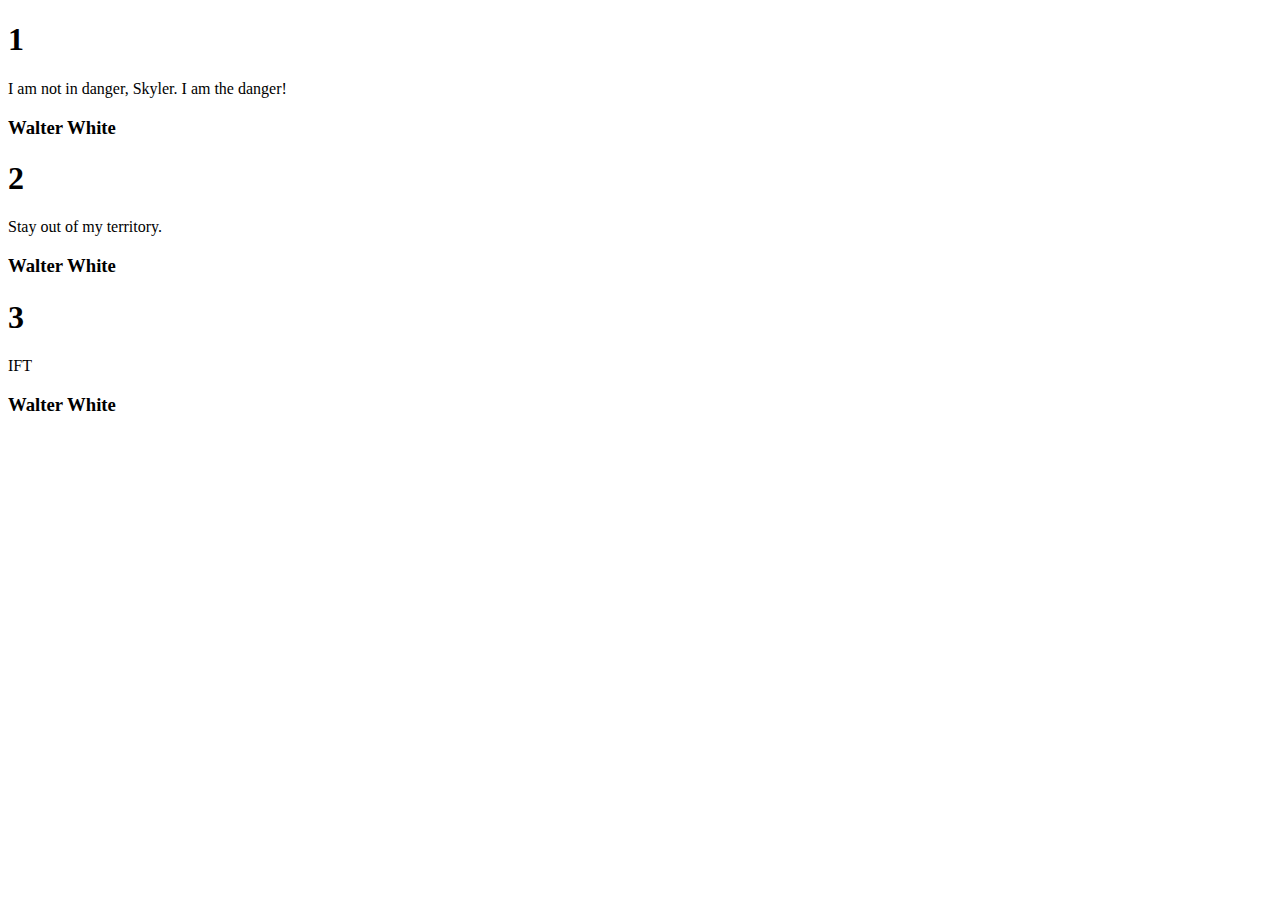
==== homework_10/index.html @ 7a5cc965 "HW_10 starting" ====
<!DOCTYPE html>
<html lang="en">

<head>
    <meta charset="UTF-8">
    <meta http-equiv="X-UA-Compatible" content="IE=edge">
    <meta name="viewport" content="width=device-width, initial-scale=1.0">
    <title>Document</title>
</head>

<body>

    <div class="content"></div>

    <script src="data.js"></script>
    <script>
        const dataEl = JSON.parse(dataJson);
        console.log(dataEl);
        const contentE1 = document.querySelector('.content');

        dataEl.forEach(dataElem => {
            const divE1 = document.createElement('div');
            divE1.classList.add('top__content');

            const titleEl = document.createElement('h1');
            titleEl.classList.add('title');
            titleEl.textContent = dataElem.quote_id;

            const textEl = document.createElement('p');
            textEl.classList.add('text');
            textEl.textContent = dataElem.quote;

            const subtitleEl = document.createElement('h3');
            subtitleEl.classList.add('subtitle');
            subtitleEl.textContent = dataElem.author;

            const infoEl = document.createElement('p');
            infoEl.classList.add('info');
            infoEl.textContent

            contentE1.appendChild(divE1);
            divE1.appendChild(titleEl);
            divE1.appendChild(textEl);
            divE1.appendChild(subtitleEl);
            divE1.appendChild(infoEl);
        });
    </script>
</body>

</html>
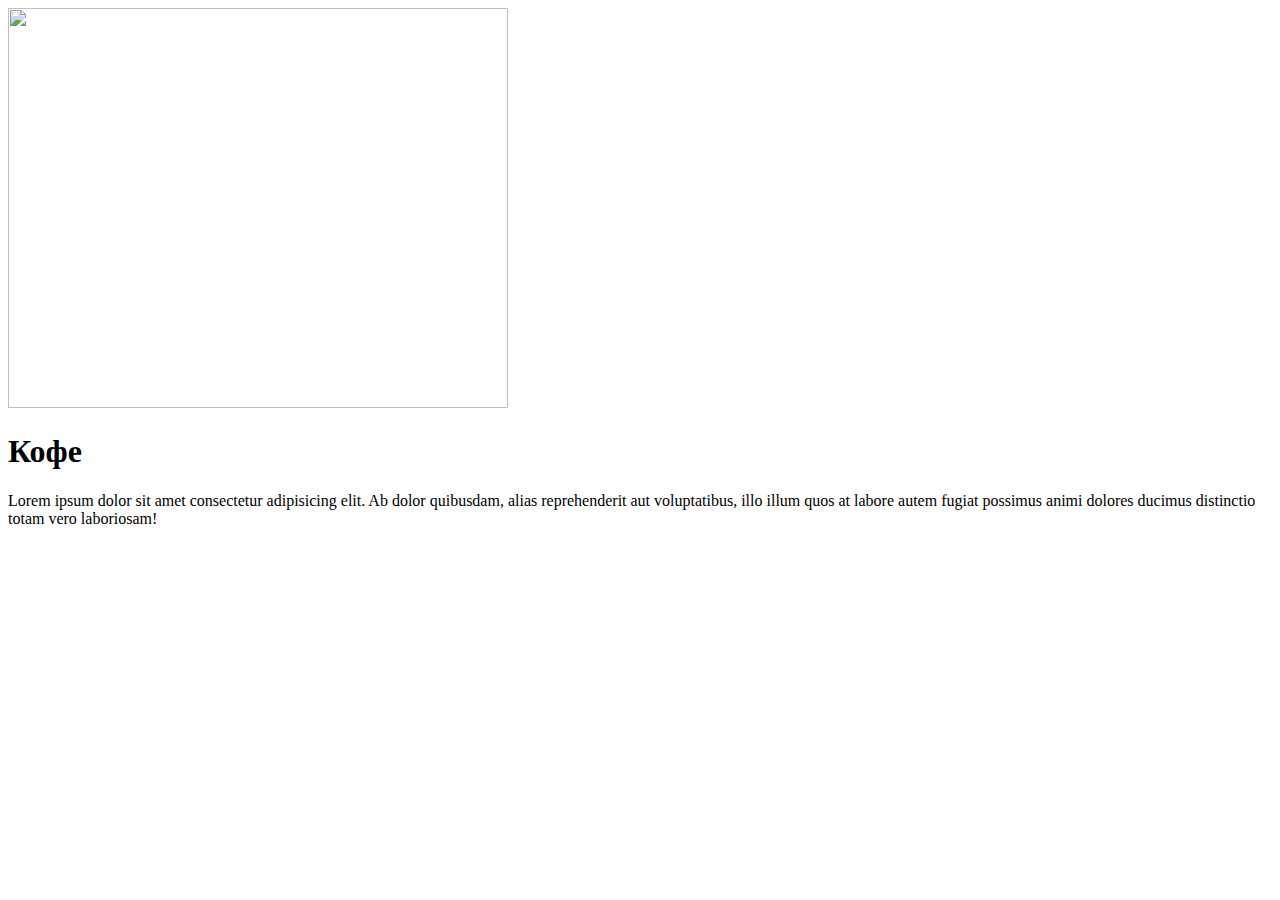
==== commit 2ff46411: "HW_10 done" ====
--- a/homework_10/index.html
+++ b/homework_10/index.html
@@ -9,41 +9,20 @@
 </head>
 
 <body>
+    <div class="products">
+        <img class="coffee" src="https://etogemor.ru/wp-content/uploads/2017/08/polza-kofe-dlya-organizma.jpg" width="500" height="400">
+        <div class="products__content">
+            <h1 class="products__name" href="products.html">Кофе</h1>
+            <p class="products__txt">Lorem ipsum dolor sit amet consectetur adipisicing elit. Ab dolor quibusdam, alias reprehenderit aut voluptatibus, illo illum quos at labore autem fugiat possimus animi dolores ducimus distinctio totam vero laboriosam!</p>
+        </div>
+    </div>
 
-    <div class="content"></div>
-
-    <script src="data.js"></script>
+    <script src="./data.js"></script>
     <script>
-        const dataEl = JSON.parse(dataJson);
-        console.log(dataEl);
-        const contentE1 = document.querySelector('.content');
-
-        dataEl.forEach(dataElem => {
-            const divE1 = document.createElement('div');
-            divE1.classList.add('top__content');
-
-            const titleEl = document.createElement('h1');
-            titleEl.classList.add('title');
-            titleEl.textContent = dataElem.quote_id;
-
-            const textEl = document.createElement('p');
-            textEl.classList.add('text');
-            textEl.textContent = dataElem.quote;
-
-            const subtitleEl = document.createElement('h3');
-            subtitleEl.classList.add('subtitle');
-            subtitleEl.textContent = dataElem.author;
-
-            const infoEl = document.createElement('p');
-            infoEl.classList.add('info');
-            infoEl.textContent
-
-            contentE1.appendChild(divE1);
-            divE1.appendChild(titleEl);
-            divE1.appendChild(textEl);
-            divE1.appendChild(subtitleEl);
-            divE1.appendChild(infoEl);
-        });
+        const data = JSON.parse(coffPhoto);
+        console.log(data);
+        const contentEl = document.querySelector('.products');
+        contentEl.textContent = `данные из json ${data.sammy.userName}`
     </script>
 </body>
 
